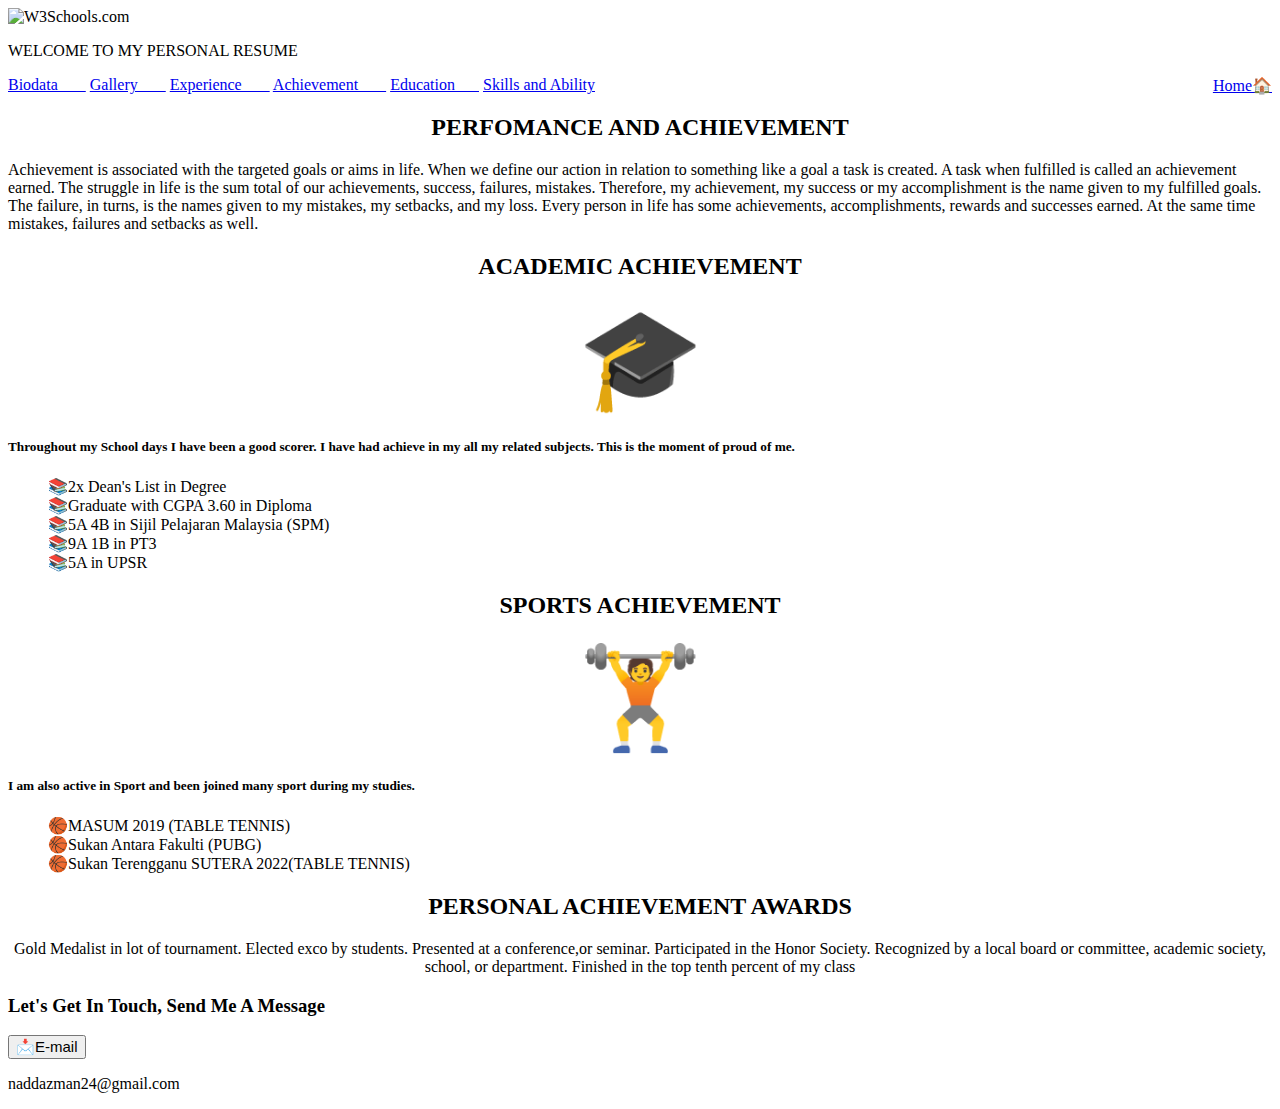
==== Achievement.html @ 74f03e88 "Add files via upload" ====
<!DOCTYPE html>
<html>
<head>
<link rel="stylesheet" href="Achiev.css">
</head>
<body>

<div class="header">
  <img src="images/P3.png" alt="W3Schools.com" width="150" height="150">
  <p>WELCOME TO MY PERSONAL RESUME</p>
</div>

<div class="topnav">
  <a href="Biodata.html">Biodata &nbsp;&nbsp;&nbsp;&nbsp;&nbsp;&nbsp;</a>
  <a href="Gallery.html">Gallery &nbsp;&nbsp;&nbsp;&nbsp;&nbsp;&nbsp;</a>
  <a href="Experience.html">Experience &nbsp;&nbsp;&nbsp;&nbsp;&nbsp;&nbsp;</a>
  <a href="Achievement.html">Achievement &nbsp;&nbsp;&nbsp;&nbsp;&nbsp;&nbsp;</a>
  <a href="Education.html">Education&nbsp;&nbsp;&nbsp;&nbsp;&nbsp;&nbsp;</a>
  <a href="Skills.html">Skills and Ability</a>
  <a href="Home.html" style="float:right">Home&#127968;</a>
</div>


<div class="row">
  <div class="leftcolumn">
    <div class="card">
     <center> <h2>PERFOMANCE AND ACHIEVEMENT</h2> </center>
      <p>Achievement is associated with the targeted goals or aims in life. When we define our action in relation to something like a goal a task is created. A task when fulfilled is called an achievement earned. The struggle in life is the sum total of our achievements, success,
         failures, mistakes. Therefore, my achievement, my success or my accomplishment is the name given to my fulfilled goals. The failure, in turns, is the names given to my mistakes, my setbacks, and my loss. Every person in life has some achievements, accomplishments, rewards and successes
         earned. At the same time mistakes, failures and setbacks as well.</p>
    </div>
    <div class="card">
     <center> <h2>ACADEMIC ACHIEVEMENT</h2>
      <span style='font-size:100px;'>&#127891;</span></center>
      <h5>Throughout my School days I have been a good scorer. I have had achieve in my all my related subjects. This is the moment of proud of me.</h5>
     <ul type="none">
		<li>&#128218;2x Dean's List in Degree</li>
		<li>&#128218;Graduate with CGPA 3.60 in Diploma</li>
		<li>&#128218;5A 4B in Sijil Pelajaran Malaysia (SPM) </li>
		<li>&#128218;9A 1B in PT3</li>
		<li>&#128218;5A in UPSR<//li>
		</ul>
	</div>
  </div>
  <div class="rightcolumn">
    <div class="card">
      <center><h2>SPORTS ACHIEVEMENT</h2>
	  <span style='font-size:100px;'>&#127947;</span></center>
      <h5>I am also active in Sport and been joined many sport during my studies.</h5>
	  <ul type="none">
		<li>&#127936;MASUM 2019 (TABLE TENNIS) </li>
		<li>&#127936;Sukan Antara Fakulti (PUBG) </li>
		<li>&#127936;Sukan Terengganu SUTERA 2022(TABLE TENNIS) </li>
		</ul>
    </div>
    <div class="card">
      <div class="w3-container w3-light-grey w3-padding-64">
  <div class="w3-row-padding">
    <div class="w3-col m6">
      <center> <h2>PERSONAL ACHIEVEMENT AWARDS</H2> </center>
      <center><p>Gold Medalist in lot of tournament. Elected exco by students. Presented at a conference,or seminar. Participated in the Honor Society. Recognized by a local board or committee, academic society, school, or department. Finished in the top tenth percent of my class</p></center>
      <p></p>
    </div>
  </div>
</div>
    </div>
  </div>
</div>

<div class="footer">
  <h3>Let's Get In Touch, Send Me A Message</h3>
 <p><a href="https://mail.google.com/mail/u/0/?tab=rm&ogbl#sent?compose=new"><button style="font-size:15px">&#128233;E-mail<i class="fa fa-envelope-o"></i></button>
 </a></p>
 <p>naddazman24@gmail.com</p>
</div>

</body>
</html>
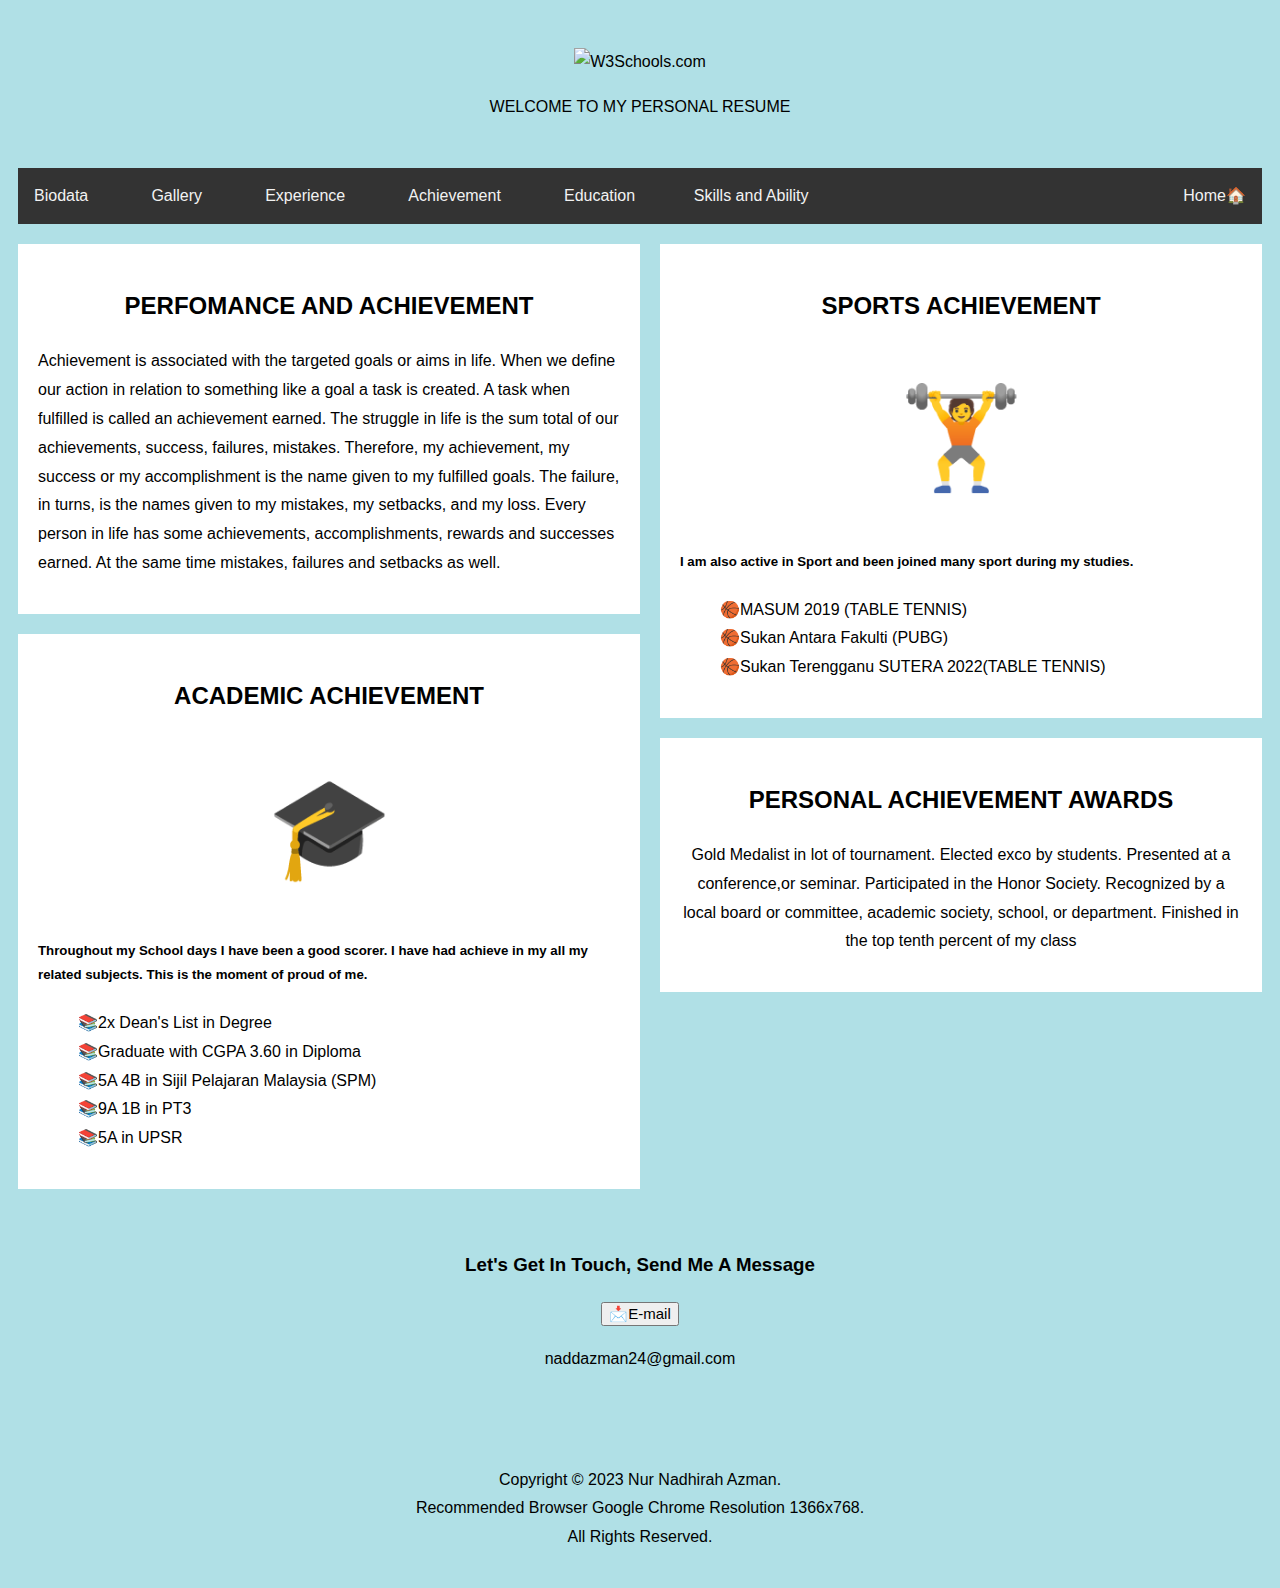
==== commit a3f6bf3c: "Add files via upload" ====
--- a/Achievement.html
+++ b/Achievement.html
@@ -75,4 +75,17 @@
 </div>
 
 </body>
-</html>+</html>
+
+<div class="footer"> 
+	<p>Copyright © 2023 Nur Nadhirah Azman. <br> 
+   
+		Recommended Browser Google Chrome Resolution 1366x768. <br> 
+   
+  All Rights Reserved.</p> 
+  </div> 
+  </body> 
+   
+  </html>
+</body>
+</html>
--- a/Achiev.css
+++ b/Achiev.css
@@ -0,0 +1,124 @@
+
+* {
+  box-sizing: border-box;
+}
+
+body {
+  font-family: Arial;
+  padding: 10px;
+  background: PowderBlue;
+}
+
+/* Header/Blog Title */
+.header {
+  padding: 30px;
+  text-align: center;
+  background-image: url("Photos/balu.jpg");
+  background-repeat: no-repeat;
+}
+
+.header h1 {
+  font-size: 50px;
+}
+
+/* Style the top navigation bar */
+.topnav {
+  overflow: hidden;
+  background-color: #333;
+  opacity: 1.0;
+}
+
+/* Style the topnav links */
+.topnav a {
+  float: left;
+  display: block;
+  color: #f2f2f2;
+  text-align: center;
+  padding: 14px 16px;
+  text-decoration: none;
+}
+
+/* Change color on hover */
+.topnav a:hover {
+  background-color: LightBlue;
+  color: black;
+}
+
+/* Create two unequal columns that floats next to each other */
+/* Left column */
+.leftcolumn {   
+  float: left;
+  width: 50%;
+}
+
+/* Right column */
+.rightcolumn {
+  float: left;
+  width: 50%;
+  background-color: PowderBlue;
+  padding-left: 20px;
+}
+
+/* Fake image */
+.fakeimg {
+  background-color: #aaa;
+  width: 100%;
+  padding: 20px;
+}
+
+/* Add a card effect for articles */
+.card {
+  background-color: #ffffff;
+  padding: 20px;
+  margin-top: 20px;
+}
+
+/* Clear floats after the columns */
+.row::after {
+  content: "";
+  display: table;
+  clear: both;
+}
+
+/* Footer */
+.footer {
+  padding: 20px;
+  text-align: center;
+  background-image: url("Photos/balu.jpg");
+  margin-top: 20px;
+}
+
+/* Responsive layout - when the screen is less than 800px wide, make the two columns stack on top of each other instead of next to each other */
+@media screen and (max-width: 800px) {
+  .leftcolumn, .rightcolumn {   
+    width: 100%;
+    padding: 0;
+  }
+}
+
+/* Responsive layout - when the screen is less than 400px wide, make the navigation links stack on top of each other instead of next to each other */
+@media screen and (max-width: 400px) {
+  .topnav a {
+    float: none;
+    width: 100%;
+  }
+}
+body,h1,h2,h3,h4,h5,h6 {font-family: "Raleway", sans-serif}
+
+body, html {
+  height: 100%;
+  line-height: 1.8;
+}
+
+/* Full height image header */
+.bgimg-1 {
+  background-position: center;
+  background-size: cover;
+  background-image: url("/w3images/mac.jpg");
+  min-height: 100%;
+}
+
+.w3-bar .w3-button {
+  padding: 16px;
+}
+
